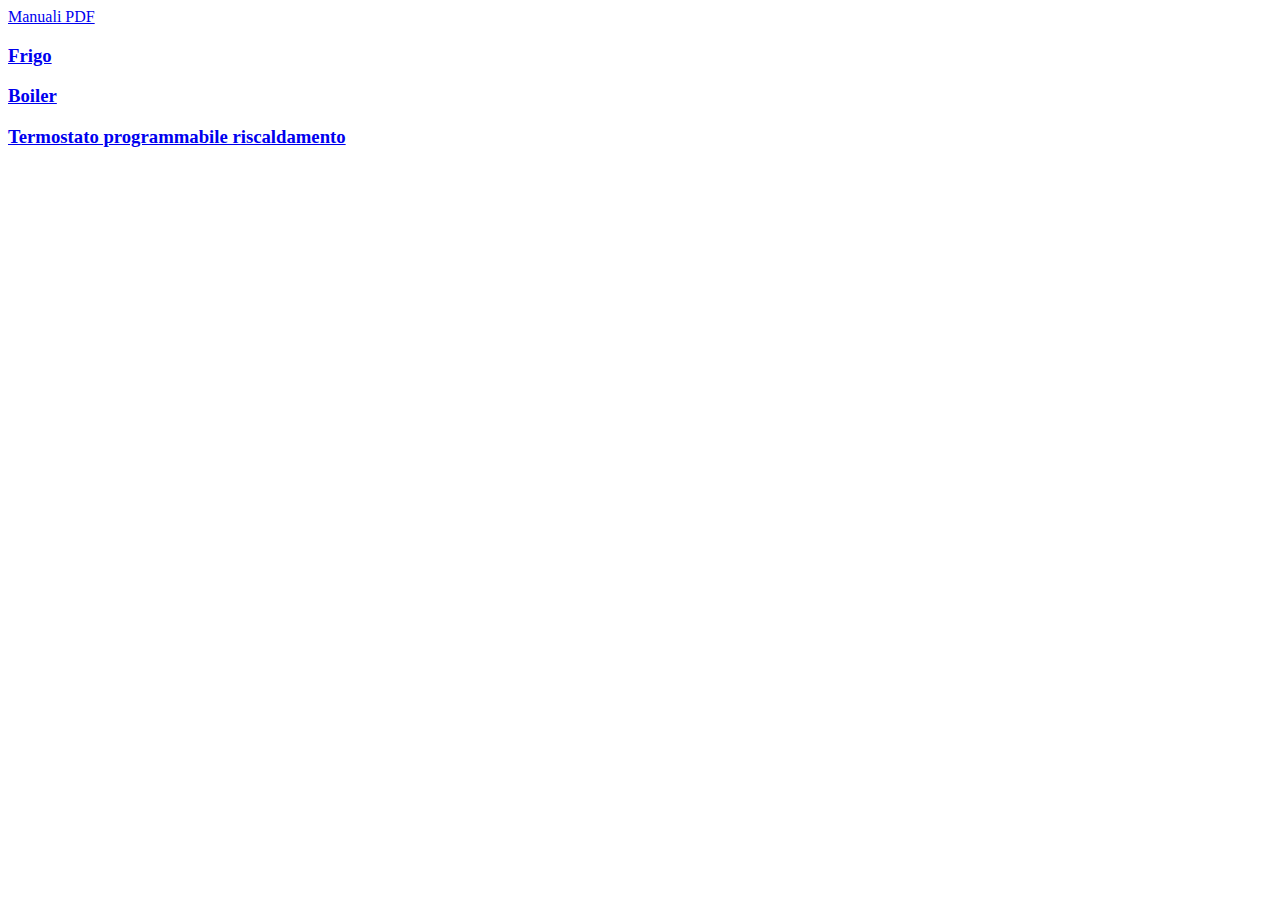
==== _manuals/index.htm @ ecc5a6ba "no more privato" ====
<!DOCTYPE html>
<html class="no-js">
<head>
  <meta charset="utf-8">
  <meta http-equiv="X-UA-Compatible" content="IE=edge,chrome=1">
  <title>Manuali</title>
  <meta name="description" content="Si affita a Genova, silenzioso appartamento nel verde. Zona Albaro Sturla.">
  <meta name="viewport" content="width=device-width, initial-scale=1">

		<!-- hide the browser UI -->
	<meta name="mobile-web-app-capable" content="yes">
	<meta name="apple-mobile-web-app-capable" content="yes">
		<!-- set the correct name -->
	<meta name="application-name" content="Vivere nel verde" />
	<meta name="apple-mobile-web-app-title" content="Vivere nel verde">

  <link rel="stylesheet" href="../css/main.css">


</head>

	<body>
		<a id="top"></a>
		<!--[if lt IE 7]>
		<p class="browsehappy">You are using an <strong>outdated</strong> browser. Please <a href="http://browsehappy.com/">upgrade your browser</a> to improve your experience.</p>
		<![endif]-->

		<div id="frame">

			<div class="up no-print">
				<a href="../index.htm">Manuali PDF</a>
			</div>

			<h3><a href="bb-frigo.pdf">Frigo</a></h3>

			<h3><a href="bb-immergas-caldaia-hi.pdf">Boiler</a></h3>

			<h3><a href="bb-termostato-programmabile.pdf">Termostato programmabile riscaldamento</a></h3>



		</div><!--/#frame-->


	  <!-- Google Analytics -->
	  <script>
	      (function(b,o,i,l,e,r){b.GoogleAnalyticsObject=l;b[l]||(b[l]=
	      function(){(b[l].q=b[l].q||[]).push(arguments)});b[l].l=+new Date;
	      e=o.createElement(i);r=o.getElementsByTagName(i)[0];
	      e.src='//www.google-analytics.com/analytics.js';
	      r.parentNode.insertBefore(e,r)}(window,document,'script','ga'));
	      ga('create','UA-53397596-1');ga('send','pageview');
	  </script>
	</body>
</html>
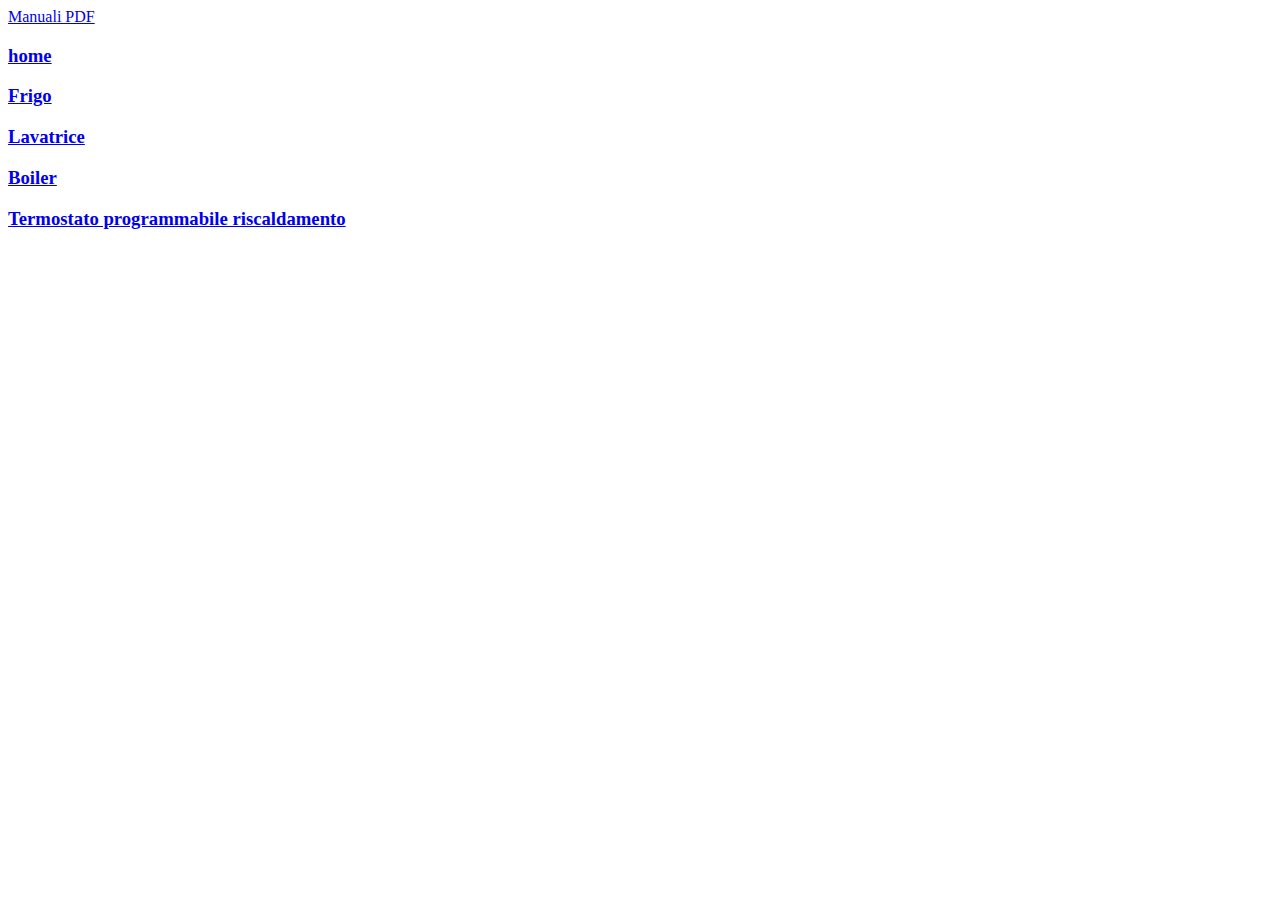
==== commit baf173aa: "added washing machine manual" ====
--- a/_manuals/index.htm
+++ b/_manuals/index.htm
@@ -31,7 +31,11 @@
 				<a href="../index.htm">Manuali PDF</a>
 			</div>
 
-			<h3><a href="bb-frigo.pdf">Frigo</a></h3>
+			<h3><a href="../">home</a></h3>
+
+      <h3><a href="bb-frigo.pdf">Frigo</a></h3>
+
+      <h3><a href="bb-lavatrice-candy-c241-french.pdf">Lavatrice</a></h3>
 
 			<h3><a href="bb-immergas-caldaia-hi.pdf">Boiler</a></h3>
 
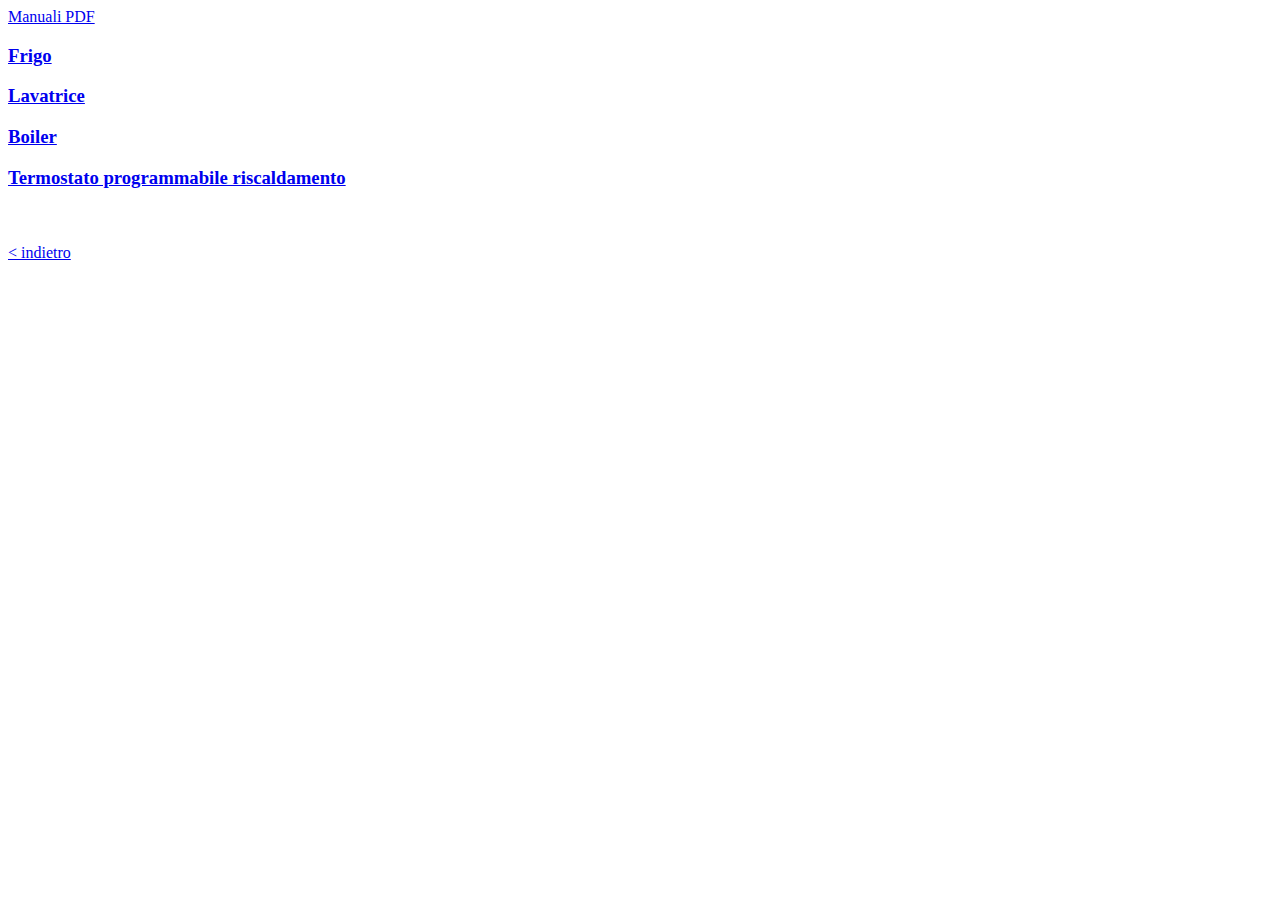
==== commit 1ac71bbd: "manual index improved navigation" ====
--- a/_manuals/index.htm
+++ b/_manuals/index.htm
@@ -27,11 +27,9 @@
 
 		<div id="frame">
 
-			<div class="up no-print">
+      <div class="up no-print">
 				<a href="../index.htm">Manuali PDF</a>
 			</div>
-
-			<h3><a href="../">home</a></h3>
 
       <h3><a href="bb-frigo.pdf">Frigo</a></h3>
 
@@ -41,7 +39,11 @@
 
 			<h3><a href="bb-termostato-programmabile.pdf">Termostato programmabile riscaldamento</a></h3>
 
+      <br><br>
 
+      <div class="up no-print">
+				<a href="../">< indietro</a>
+			</div>
 
 		</div><!--/#frame-->
 
